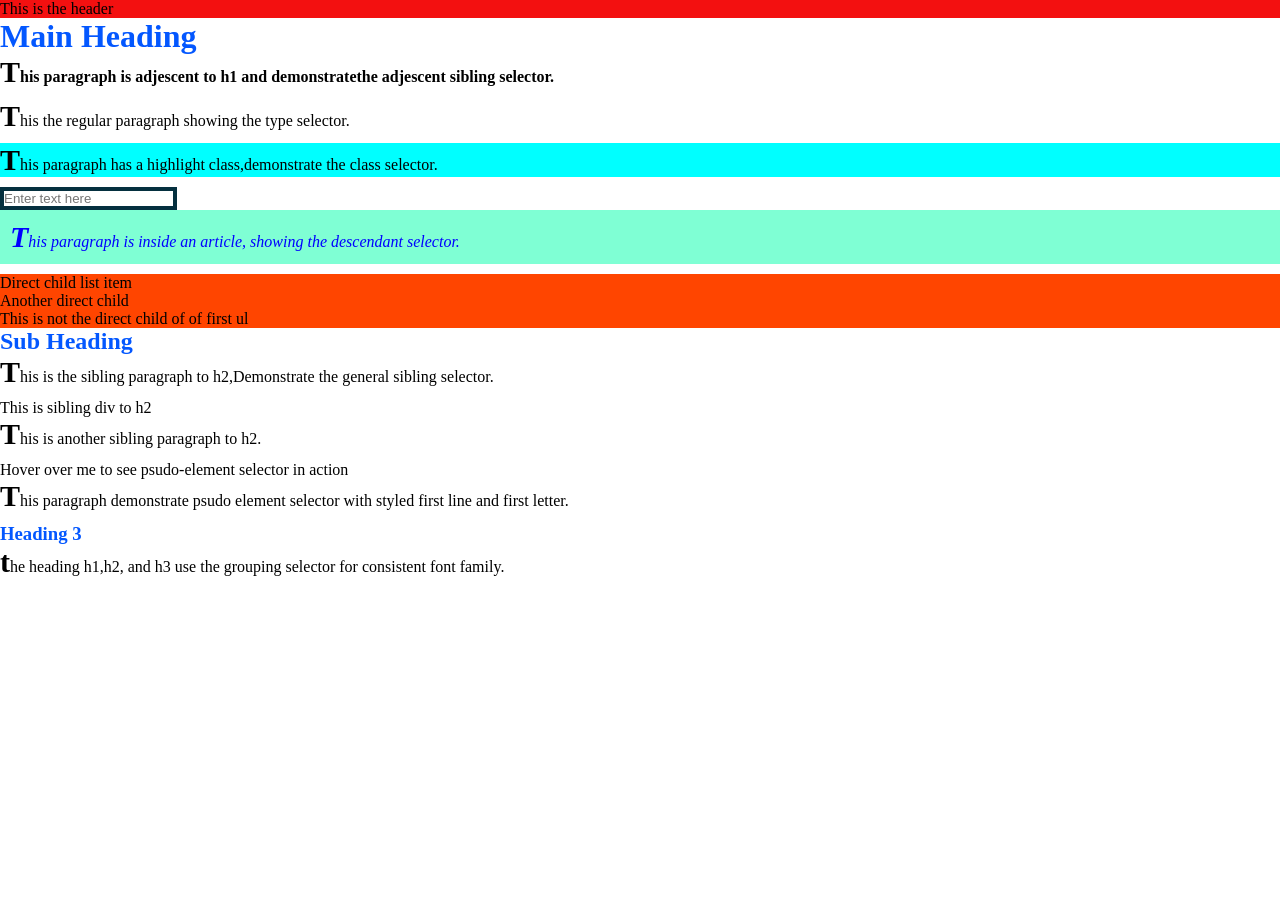
==== 03_selectors/selectors.html @ 78a01119 "Selectors" ====
<!DOCTYPE html>
<html lang="en">
<head>
    <meta charset="UTF-8">
    <meta name="viewport" content="width=device-width, initial-scale=1.0">
    <title>CSS Selectors</title>
    <style>
        /* 1. Universal Selector*/
        *{
            margin: 0;
            padding: 0;
            box-sizing: border-box;
        }
        /* 2. type Selector*/
        p{
            font-size: 16px;
            margin-bottom: 10px;

        }
        /* 3. class Selector*/
        .highlight{
            background-color: aqua;
        }
        /* 4. Id Selector*/
        #header{
            background-color: #f31010;
        }
        /* 5. Attribute Selector*/
        input[type="text"]{
            border: 4px solid #05303f;
        }
        /* 6. Descendent Selector*/
        article p{
            font-style: italic;
            background-color: aquamarine;
            color:blue;
            padding: 10px;
        }
        /* 7. Child Selector*/
        ul > li{
            list-style-type: square;
            background-color: orangered;
        }
        /* 8. Adjescent Sibling Selector*/
         h1 + p{
            font-weight: bold;
         }
         /* 9. Pseudo class Selector*/
         a:hover{
            background-color: rgb(39, 223, 25);
           text-decoration: none;
           color: #1a1a1a;
           padding: 5px;
           margin: 4px;
         }
         /* 10. Pseudo element Selector*/
         p::first-letter{
            font-weight: bold;
            font-size: 30px;
         }
         /* 11.Grouping Selector*/
         h1,h2,h3{
            color: rgb(3, 87, 255);
         }
         
    </style>
</head>

<body>
    <header id="header">This is the header</header>

    <h1>Main Heading</h1>
    <p>
        This paragraph is adjescent to h1 and demonstratethe adjescent sibling selector.
    </p>
    <p>This the regular paragraph showing the type selector.</p>

    <p class="highlight">
        This paragraph has a highlight class,demonstrate the class selector.
    </p>
    <input type="text" placeholder="Enter text here">

    <article>
        <p>
            This paragraph is inside an article, showing the descendant selector.
        </p>
    </article>
    <ul>
        <li>Direct child list item</li>
        <li>
            Another direct child
        <ul>
            <li>This is not the direct child of of first ul</li>
        </ul>
     </li>
    </ul>
    <h2>Sub Heading</h2>
    <p>
        This is the sibling paragraph to h2,Demonstrate the general sibling selector.
    </p>
    <div>
        This is sibling div to h2
    </div>
    <p>This is another sibling paragraph to h2.</p>
    
    <a herf="#">Hover over me to see psudo-element selector in action
    </a>

    <p>This paragraph demonstrate psudo element selector with styled first line and first letter.
    </p>

    <h3>Heading 3</h3>

    <p>the heading h1,h2, and h3 use the grouping selector for consistent font family.</p>
</body>
</html>
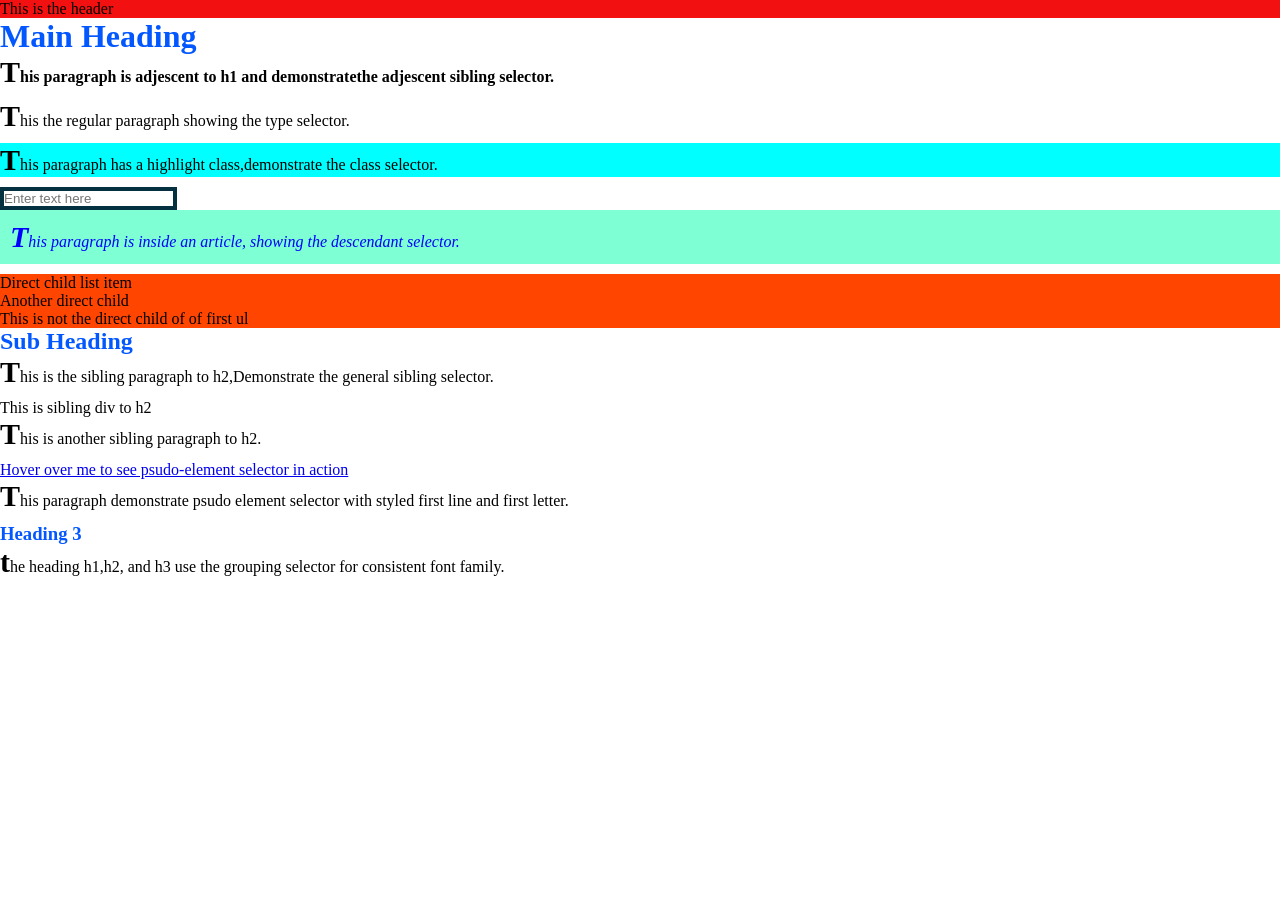
==== commit 6181a425: "Added Project_2 and update file" ====
--- a/03_selectors/selectors.html
+++ b/03_selectors/selectors.html
@@ -103,7 +103,7 @@
     </div>
     <p>This is another sibling paragraph to h2.</p>
     
-    <a herf="#">Hover over me to see psudo-element selector in action
+    <a href="#">Hover over me to see psudo-element selector in action
     </a>
 
     <p>This paragraph demonstrate psudo element selector with styled first line and first letter.
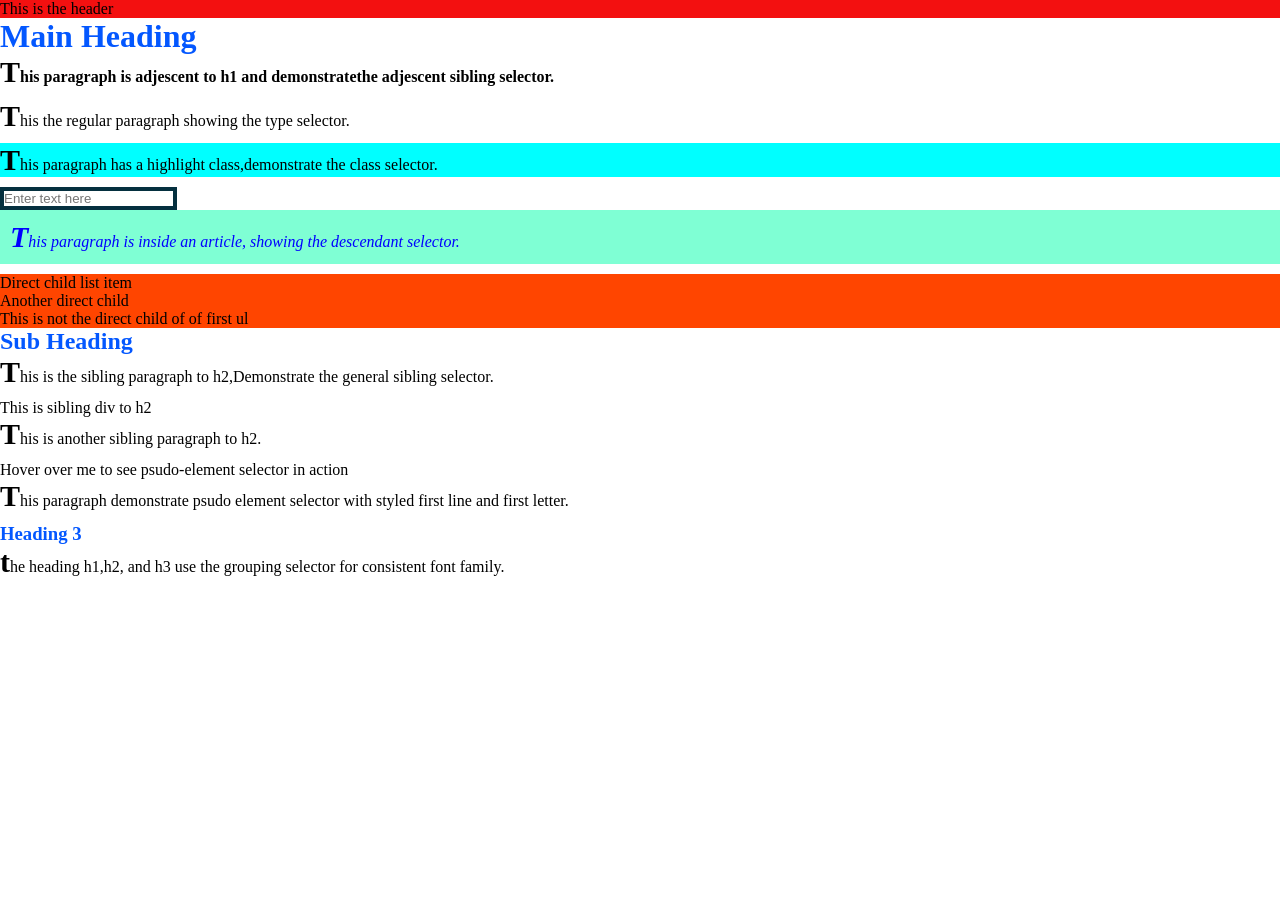
==== commit 05a2cda4: "Added Project_2 navbar and update file" ====
--- a/03_selectors/selectors.html
+++ b/03_selectors/selectors.html
@@ -103,7 +103,7 @@
     </div>
     <p>This is another sibling paragraph to h2.</p>
     
-    <a href="#">Hover over me to see psudo-element selector in action
+    <a herf="#">Hover over me to see psudo-element selector in action
     </a>
 
     <p>This paragraph demonstrate psudo element selector with styled first line and first letter.
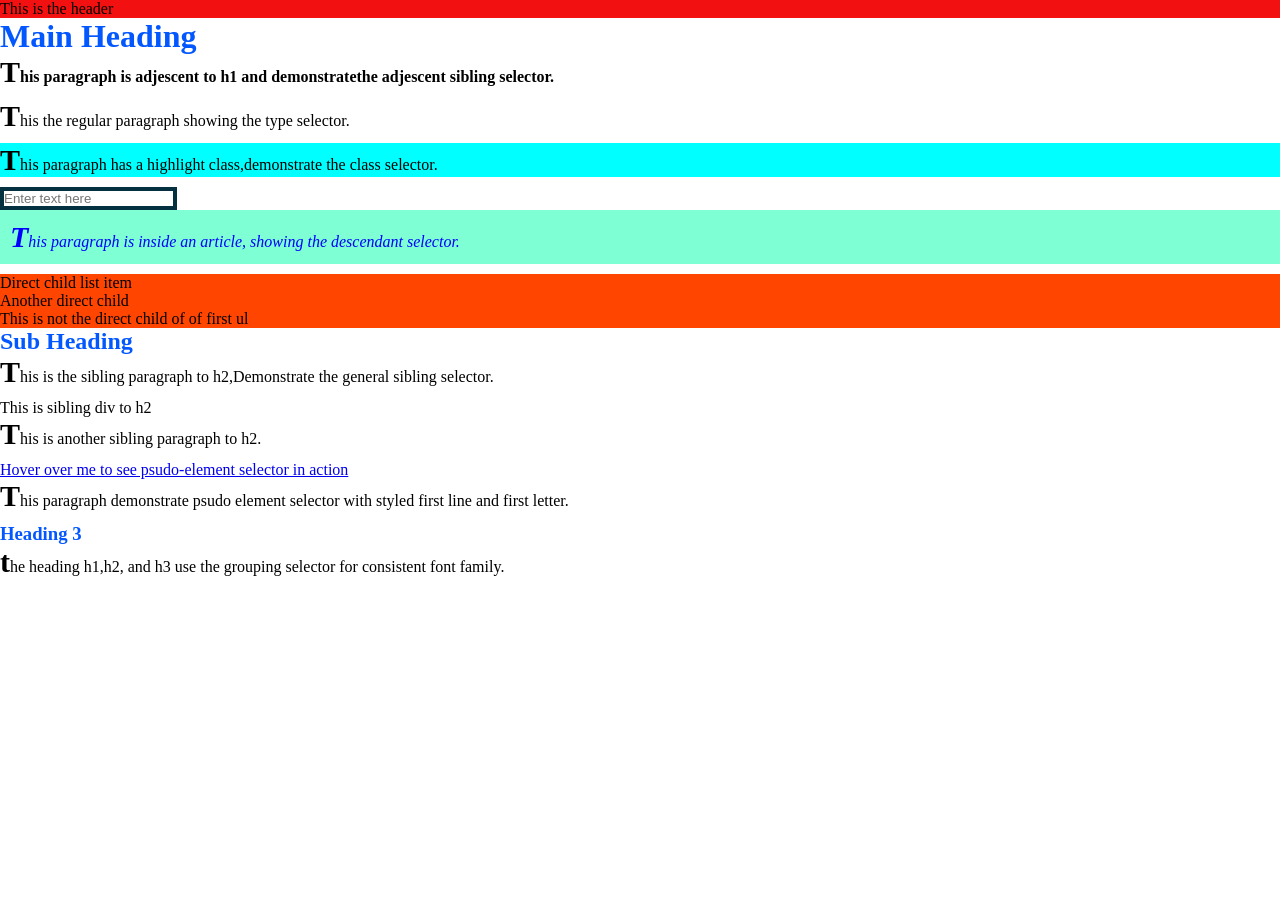
==== commit f81741b5: "Adding projects" ====
--- a/03_selectors/selectors.html
+++ b/03_selectors/selectors.html
@@ -103,7 +103,7 @@
     </div>
     <p>This is another sibling paragraph to h2.</p>
     
-    <a herf="#">Hover over me to see psudo-element selector in action
+    <a href="#">Hover over me to see psudo-element selector in action
     </a>
 
     <p>This paragraph demonstrate psudo element selector with styled first line and first letter.
